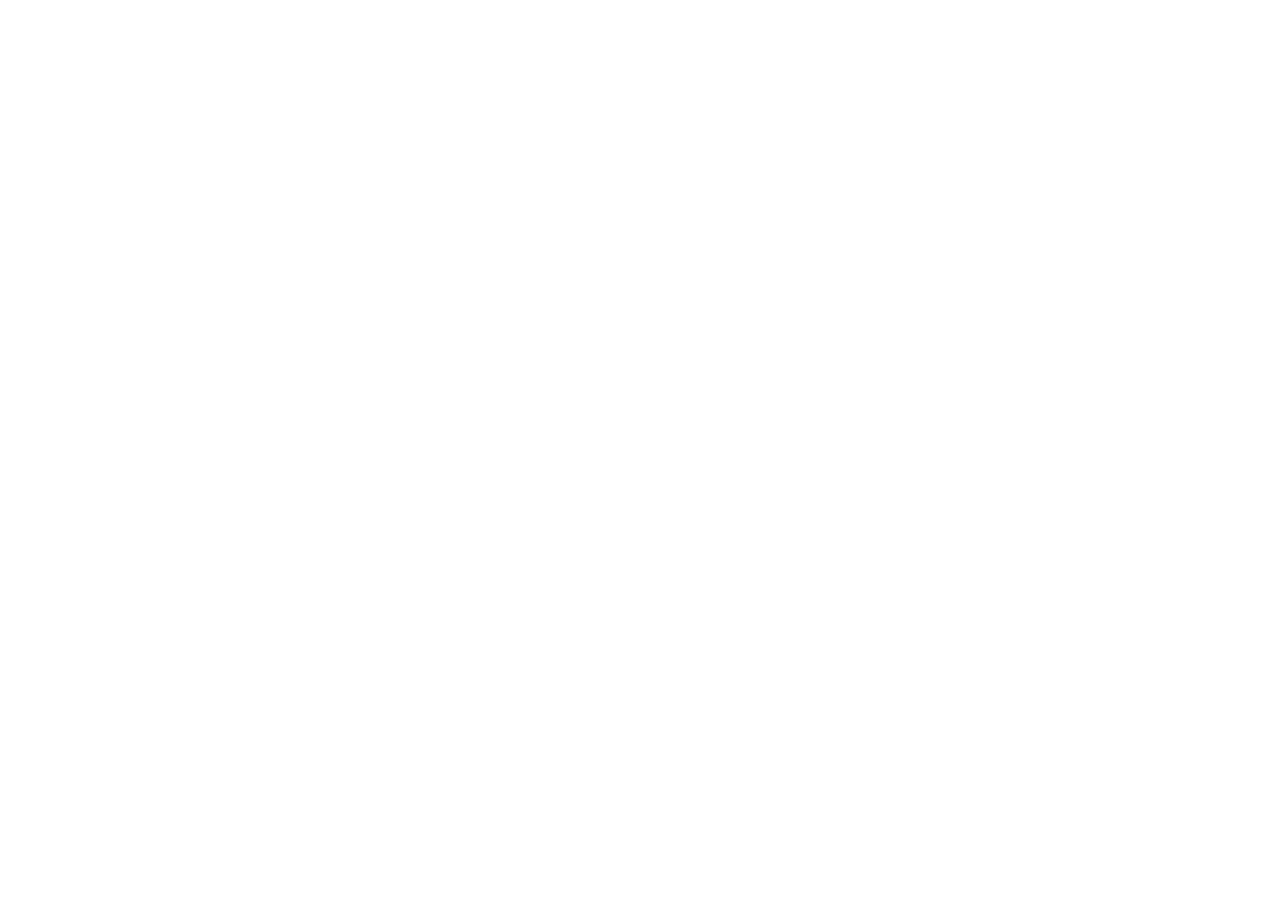
==== demo_project/contactUs.html @ 3c617901 "Add files via upload" ====
<!DOCTYPE html>
<html lang="en">
<head>
    <meta charset="UTF-8">
    <meta http-equiv="X-UA-Compatible" content="IE=edge">
    <meta name="viewport" content="width=device-width, initial-scale=1.0">
    <link rel="stylesheet" href="style.css">
    <script src="script.js" defer></script>
    <title>Document</title>
</head>
<body>
    
</body>
</html>
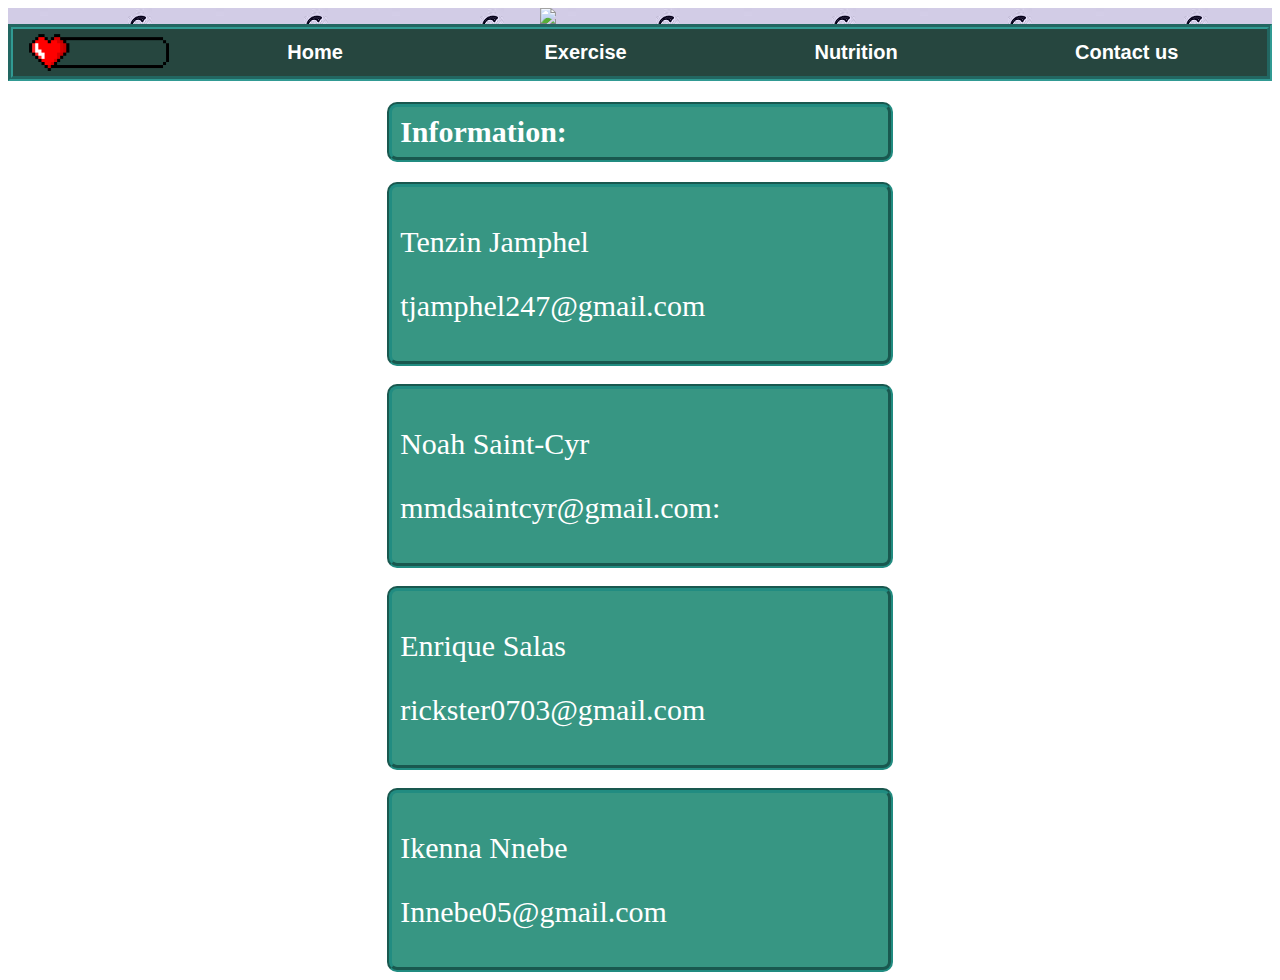
==== commit 9835c0c8: "message" ====
--- a/demo_project/contactUs.html
+++ b/demo_project/contactUs.html
@@ -6,9 +6,51 @@
     <meta name="viewport" content="width=device-width, initial-scale=1.0">
     <link rel="stylesheet" href="style.css">
     <script src="script.js" defer></script>
-    <title>Document</title>
+    <title>Contact us</title>
 </head>
 <body>
+
+    <div id="top-image-div">
+        <img id = "top-image" src="https://freesvg.org/img/io-donna-uomo-architetto-01.png">
+        </div>
+    
+    <div id="Nav_bar">
+        <img class="items" id ="logo" src="demo_logo.png">
+        <a href="home.html"><div class="items" id="home">Home</div></a>
+        <a href="exercise.html"><div class="items" id="exercise">Exercise</div></a>
+        <a href="nutrition.html"><div class="items" id="nutrition">Nutrition</div></a>
+        <a href="contactUs.html"><div class="items" id="contact">Contact us</div></a>
+    </div>
+
+    <div id="drop"></div>
+
+    <h1>Information:</h1>
+
+    <div class="Contact_Us_Info">
+        <p>Tenzin Jamphel</p>
+        <p>tjamphel247@gmail.com</p>
+    </div>
+    <br>
+    <div class="Contact_Us_Info">
+        <p>Noah Saint-Cyr</p>
+        <p>mmdsaintcyr@gmail.com:</p>
+    </div>
+    <br>
+    <div class="Contact_Us_Info">
+        <p>Enrique Salas</p>
+        <p>rickster0703@gmail.com</p>
+    </div>
+    <br>
+    <div class="Contact_Us_Info">
+        <p>Ikenna Nnebe</p>
+        <p>Innebe05@gmail.com</p>
+    </div>
+
+
+
+    
+
+
     
 </body>
 </html>--- a/demo_project/style.css
+++ b/demo_project/style.css
@@ -0,0 +1,180 @@
+
+ #Nav_bar {
+    display: flex;
+    justify-content: space-around;
+    border: black;
+
+    font-family: Helvetica;
+    background-color: #26463f;
+    color: white;
+    font-size: 20px;
+    font-weight: 600;
+    padding: 5px;
+    text-decoration: none;
+    align-items: center;
+    border: rgba(57, 207, 200, 0.616) groove 5px;
+ }
+ 
+
+ .items {
+     text-decoration: none;
+     color: white;
+ }
+
+ hr{
+    height: 10px;
+    background-color: #26463f;
+    border: none;
+    margin-left: 80px;
+    margin-right: 80px;
+ }
+  
+ #mission{
+     display: flex;
+     align-items: center;
+     flex-direction: column;
+ }
+ #obesity-stats{
+     width: 800px;
+ }
+ #logo{
+    width: 140px;
+ }
+
+ .items:hover {
+    font-size: 25px;
+    color: rgb(152, 202, 214);
+ }
+  
+ a {
+    width: 20%;
+    text-align: center;
+    text-decoration: none;
+ }
+ 
+ #top-image-div{
+     display: flex;
+     justify-content: center;
+     background-image: url('[data-uri]');
+
+ }
+
+ #top-image {
+     width: 200px;
+ }
+
+ #top-image:hover{
+     width: 250px
+ }
+
+ #p1{
+    background-color: #379683;
+     border: black;
+     text-align: center;
+     font-size: 30px;
+     color: white;
+     margin-left: 30%;
+     margin-right: 30%;
+     padding: 8px;
+     border-radius: 5px;
+     border: rgba(20, 134, 129, 0.616) groove 5px;
+     
+ }
+
+ #p2{
+    background-color: #379683;
+    color: white;
+    padding: 20px;
+    border-radius: 9px;
+    text-align: center;
+    font-size:  25px;
+    border: rgba(20, 134, 129, 0.616) groove 5px;
+    margin-left: 80px;
+    margin-right: 80px;
+
+ }
+
+/* nav bar drop down */
+
+#dropInfo{
+    background-color: #339e87;
+    color: white;
+    padding: 20px;
+    margin-right: 40px;
+    margin-left: 40px;
+    text-align: center;
+    font-size:  25px;
+    
+
+}
+
+#flex-home1{
+    display: flex;
+    justify-content: space-evenly;
+    flex-direction: row-reverse;
+}
+
+#home-running{
+    margin-left: 50px;
+    margin-top: 20px;
+}
+
+/* EXERCISE.HTML CSS */
+
+
+/*NUTRITION.HTML CSS */ 
+
+#pnutritiontitle{
+    background-color: #379683;
+    border: black;
+    text-align: center;
+    font-size: 30px;
+    color: white;
+    margin-left: 30%;
+    margin-right: 30%;
+    padding: 8px;
+    border-radius: 5px;
+    border: rgba(20, 134, 129, 0.616) groove 5px;
+}
+
+#pnutritioninfo{
+    background-color: #379683;
+    color: white;
+    padding: 20px;
+    border-radius: 9px;
+    text-align: center;
+    font-size:  20px;
+    border: rgba(20, 134, 129, 0.616) groove 5px;
+}
+
+
+#Alcohol{
+    display: flex;
+    justify-content: center;
+}
+
+/*Contact us CSS*/
+
+h1{
+    background-color: #379683;
+    border: black;
+    font-size: 30px;
+    color: white;
+    margin-left: 30%;
+    margin-right: 30%;
+    padding: 8px;
+    border-radius: 10px;
+    border: rgba(20, 134, 129, 0.616) groove 5px;
+}
+
+.Contact_Us_Info{
+    background-color: #379683;
+    border: black;
+    font-size: 30px;
+    color: white;
+    margin-left: 30%;
+    margin-right: 30%;
+    padding: 8px;
+    border-radius: 10px;
+    border: rgba(20, 134, 129, 0.616) groove 5px;
+}
